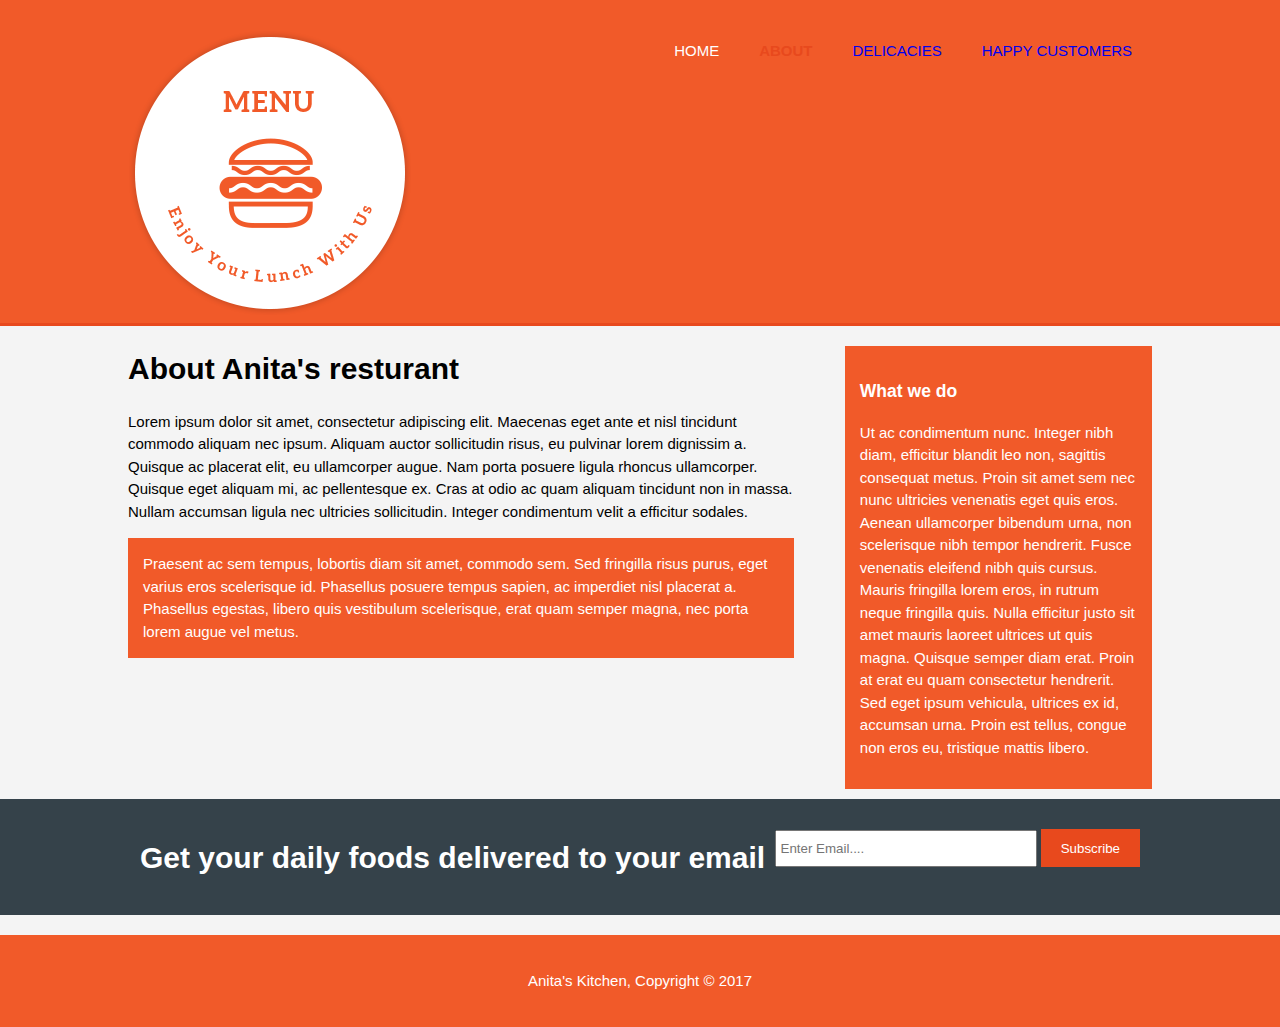
==== about.html @ 9dbcecc4 "added webpages-delicacies.html,about.html and happycustomers.html" ====
<!DOCTYPE html>
<html>

<head>
    <meta charset="utf-8">
    <meta name="viewport" content="width=device-width">
    <meta name="description" content="anitas resturant business offering all various types of food">
    <meta name="keywords" content="fast food, anita's resturant, foodie, lunch, breakfast, dinner, supper">
    <meta name="author" content="james kimani">
    <title>Anita's Kitchen | About Us</title>
    <link rel="stylesheet" href="css/styles.css">
</head>

<body>
    <header>
        <div class="container">
            <div id="branding">
                <img src="images/logoBig.png" alt="">
            </div>
            <nav>
                <ul>
                    <li>
                        <ahref="index.html">HOME</a>
                    </li>
                    <li class="current"><a href="about.html">about</a></li>
                    <li><a href="delicacies.html">delicacies</a></li>
                    <li><a href="happycustomers.html">happy customers</a></li>
                </ul>
            </nav>
        </div>
    </header>
    <section id="main">
        <div class="container">
            <article id="main-col">
                <h1 class="page-title">About Anita's resturant</h1>
                <p>Lorem ipsum dolor sit amet, consectetur adipiscing elit. Maecenas eget ante et nisl tincidunt commodo aliquam nec ipsum. Aliquam auctor sollicitudin risus, eu pulvinar lorem dignissim a. Quisque ac placerat elit, eu ullamcorper augue.
                    Nam porta posuere ligula rhoncus ullamcorper. Quisque eget aliquam mi, ac pellentesque ex. Cras at odio ac quam aliquam tincidunt non in massa. Nullam accumsan ligula nec ultricies sollicitudin. Integer condimentum velit a efficitur
                    sodales. </p>
                <p class="dark"> Praesent ac sem tempus, lobortis diam sit amet, commodo sem. Sed fringilla risus purus, eget varius eros scelerisque id. Phasellus posuere tempus sapien, ac imperdiet nisl placerat a. Phasellus egestas, libero quis vestibulum scelerisque,
                    erat quam semper magna, nec porta lorem augue vel metus.</p>
            </article>
            <aside id="sidebar">
                <div class="dark">


                    <h3>What we do</h3>
                    <p>Ut ac condimentum nunc. Integer nibh diam, efficitur blandit leo non, sagittis consequat metus. Proin sit amet sem nec nunc ultricies venenatis eget quis eros. Aenean ullamcorper bibendum urna, non scelerisque nibh tempor hendrerit.
                        Fusce venenatis eleifend nibh quis cursus. Mauris fringilla lorem eros, in rutrum neque fringilla quis. Nulla efficitur justo sit amet mauris laoreet ultrices ut quis magna. Quisque semper diam erat. Proin at erat eu quam consectetur
                        hendrerit. Sed eget ipsum vehicula, ultrices ex id, accumsan urna. Proin est tellus, congue non eros eu, tristique mattis libero.</p>
                </div>
            </aside>
        </div>

    </section>
    <section id="lunch">
        <div class="container">
            <h1>Get your daily foods delivered to your email</h1>

            <form>
                <input type="email" placeholder="Enter Email....">
                <button type="submit" class="button_1">Subscribe</button>
            </form>
        </div>
    </section>


    <footer>
        <p>Anita's Kitchen, Copyright &copy; 2017</p>
    </footer>
</body>

</html>
---- css/styles.css ----
body {
     font-family: arial, Helvetica, sans-serif;
     font-size: 15px;
     line-height: 1.5;
     padding: 0;
     margin: 0;
     background-color: #f4f4f4;
 }
 /* global */

 .container {
     width: 80%;
     margin: auto;
     overflow: hidden;
 }

 ul {
     margin: 0;
     padding: 0;
 }

 .button_1 {
     height: 38px;
     background: #e8491d;
     border: 0;
     padding-left: 20px;
     padding-right: 20px;
     color: white;
 }
 .dark {
     padding:15px;
     background: #F15A29;
     color: white;
     margin-top: 10px;
     margin-bottom: 10px;
 }
 /* header */

 header {
     background: #F15A29;
     color: white;
     padding-top: 30px;
     min-height: 70px;
     border-bottom: #e8491d 3px solid;
 }

 header a {
     color: ffffff;
     text-decoration: none;
     text-transform: uppercase;
     font-size: 16;
 }

 header li {
     float: left;
     display: inline;
     padding: 0 20px 0 20px;
 }

 header #branding {
     float: left;
 }

 header #branding h1 {
     margin: 0;
 }

 header nav {
     float: right;
     margin-top: 10px;
 }

 header .highlight, header .current a {
     color: #e8491d;
     font-weight: bold;
 }

 header a:hover {
     color: #cccccc;
 }
 /*landing*/

 #landing {
     min-height: 400px;
     background-image: url("../images/backgrounds/foodsBg.jpg");
     text-align: center;
     color: white;
 }

 #landing h1 {
     margin-top: 100px;
     font-size: 55px;
     margin-bottom: 10px;
 }

 #landing p {
     font-size: 20px;
 }

 #lunch {
     padding: 15px;
     color: white;
     background: #35424a;
 }

 #lunch h1 {
     float: left;
 }

 #lunch form {
     float: right;
     margin-top: 15px;
 }

 #lunch input[type="email"] {
     padding: 4px;
     height: 25px;
     width: 250px;
 }
 /*Boxes*/

 #boxes {
     margin: 20px;
 }

 #boxes .box {
     float: left;
     width: 30%;
     padding: 10px;
 }
 /*sidebar*/
 aside#sidebar {
     float: right;
     width: 30%;
     margin-top: 10px;
 }
 /*main col*/
 article#main-col {
     float: left;
     width: 65%;
 }
 /*beginning of footer*/

 footer {
     padding: 20px;
     margin-top: 20px;
     color: #ffffff;
     background-color: #F15A29;
     text-align: center;
 }
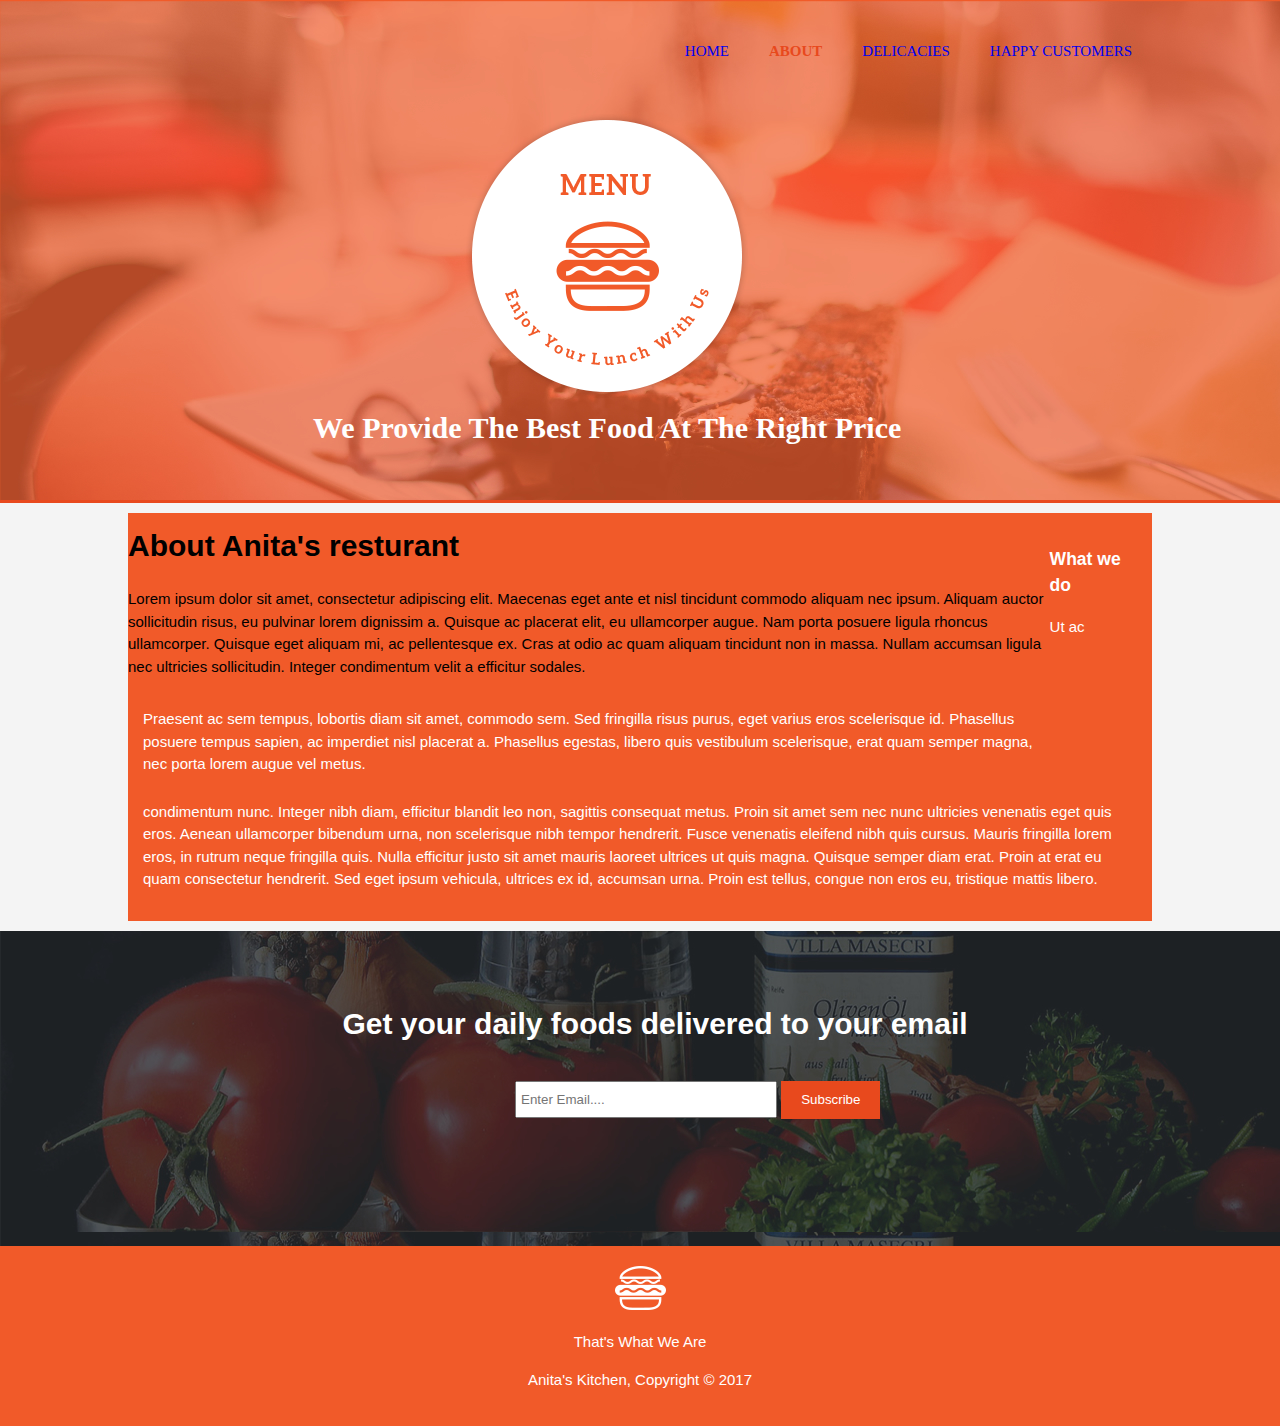
==== commit 71aedf49: "made many changes to index.html styles.css" ====
--- a/about.html
+++ b/about.html
@@ -14,19 +14,20 @@
 <body>
     <header>
         <div class="container">
-            <div id="branding">
-                <img src="images/logoBig.png" alt="">
-            </div>
             <nav>
                 <ul>
                     <li>
-                        <ahref="index.html">HOME</a>
+                        <a href="index.html">HOME</a>
                     </li>
                     <li class="current"><a href="about.html">about</a></li>
                     <li><a href="delicacies.html">delicacies</a></li>
                     <li><a href="happycustomers.html">happy customers</a></li>
                 </ul>
             </nav>
+            <div id="branding">
+                <img src="images/logoBig.png" alt="">
+                <h1>We Provide The Best Food At The <strong>Right Price</strong></h1>
+            </div>
         </div>
     </header>
     <section id="main">
@@ -42,7 +43,6 @@
             <aside id="sidebar">
                 <div class="dark">
 
-
                     <h3>What we do</h3>
                     <p>Ut ac condimentum nunc. Integer nibh diam, efficitur blandit leo non, sagittis consequat metus. Proin sit amet sem nec nunc ultricies venenatis eget quis eros. Aenean ullamcorper bibendum urna, non scelerisque nibh tempor hendrerit.
                         Fusce venenatis eleifend nibh quis cursus. Mauris fringilla lorem eros, in rutrum neque fringilla quis. Nulla efficitur justo sit amet mauris laoreet ultrices ut quis magna. Quisque semper diam erat. Proin at erat eu quam consectetur
@@ -52,19 +52,21 @@
         </div>
 
     </section>
-    <section id="lunch">
-        <div class="container">
-            <h1>Get your daily foods delivered to your email</h1>
+    <div class="container" id="lunch">
+        <h1>Get your daily foods delivered to your email</h1>
 
-            <form>
-                <input type="email" placeholder="Enter Email....">
-                <button type="submit" class="button_1">Subscribe</button>
-            </form>
-        </div>
-    </section>
-
+        <form>
+            <input type="email" placeholder="Enter Email....">
+            <button type="submit" class="button_1">Subscribe</button>
+        </form>
+    </div>
 
     <footer>
+        <img src="images/footerlogos/logo_white.png" alt="">
+        <p>That's What We Are</p>
+        <i class="fa fa-facebook" aria-hidden="true"></i>
+        <i class="fa fa-twitter" aria-hidden="true"></i>
+        <i class="fa fa-pinterest" aria-hidden="true"></i>
         <p>Anita's Kitchen, Copyright &copy; 2017</p>
     </footer>
 </body>
--- a/css/styles.css
+++ b/css/styles.css
@@ -1,150 +1,256 @@
- body {
-     font-family: arial, Helvetica, sans-serif;
-     font-size: 15px;
-     line-height: 1.5;
-     padding: 0;
-     margin: 0;
-     background-color: #f4f4f4;
- }
- /* global */
-
- .container {
-     width: 80%;
-     margin: auto;
-     overflow: hidden;
- }
-
- ul {
-     margin: 0;
-     padding: 0;
- }
-
- .button_1 {
-     height: 38px;
-     background: #e8491d;
-     border: 0;
-     padding-left: 20px;
-     padding-right: 20px;
-     color: white;
- }
- .dark {
-     padding:15px;
-     background: #F15A29;
-     color: white;
-     margin-top: 10px;
-     margin-bottom: 10px;
- }
- /* header */
-
- header {
-     background: #F15A29;
-     color: white;
-     padding-top: 30px;
-     min-height: 70px;
-     border-bottom: #e8491d 3px solid;
- }
-
- header a {
-     color: ffffff;
-     text-decoration: none;
-     text-transform: uppercase;
-     font-size: 16;
- }
-
- header li {
-     float: left;
-     display: inline;
-     padding: 0 20px 0 20px;
- }
-
- header #branding {
-     float: left;
- }
-
- header #branding h1 {
-     margin: 0;
- }
-
- header nav {
-     float: right;
-     margin-top: 10px;
- }
-
- header .highlight, header .current a {
-     color: #e8491d;
-     font-weight: bold;
- }
-
- header a:hover {
-     color: #cccccc;
- }
- /*landing*/
-
- #landing {
-     min-height: 400px;
-     background-image: url("../images/backgrounds/foodsBg.jpg");
-     text-align: center;
-     color: white;
- }
-
- #landing h1 {
-     margin-top: 100px;
-     font-size: 55px;
-     margin-bottom: 10px;
- }
-
- #landing p {
-     font-size: 20px;
- }
-
- #lunch {
-     padding: 15px;
-     color: white;
-     background: #35424a;
- }
-
- #lunch h1 {
-     float: left;
- }
-
- #lunch form {
-     float: right;
-     margin-top: 15px;
- }
-
- #lunch input[type="email"] {
-     padding: 4px;
-     height: 25px;
-     width: 250px;
- }
- /*Boxes*/
-
- #boxes {
-     margin: 20px;
- }
-
- #boxes .box {
-     float: left;
-     width: 30%;
-     padding: 10px;
- }
- /*sidebar*/
- aside#sidebar {
-     float: right;
-     width: 30%;
-     margin-top: 10px;
- }
- /*main col*/
- article#main-col {
-     float: left;
-     width: 65%;
- }
- /*beginning of footer*/
-
- footer {
-     padding: 20px;
-     margin-top: 20px;
-     color: #ffffff;
-     background-color: #F15A29;
-     text-align: center;
- }
+body {
+    font-family: arial, Helvetica, sans-serif;
+    font-size: 15px;
+    line-height: 1.5;
+    padding: 0;
+    margin: 0;
+    background-color: #f4f4f4;
+}
+
+header {
+    font-family: georgia;
+}
+
+#branding {
+    text-align: center;
+    margin-left: 185px;
+    margin-top: 50px;
+    margin-bottom: 50px;
+}
+
+form {
+    color: red;
+}
+
+#happy {
+    padding: 40px;
+    background-color: white;
+    font-size: 36;
+    height: 105px;
+}
+
+#party {
+    padding: 40px;
+    background-color: orange;
+    margin-bottom: 50px;
+    height: 105px;
+}
+
+#breakfast {
+    background-image: url("../images/foodtop/breakfast.jpg");
+    height: 210px;
+    text-align: center;
+    color: white;
+}
+
+#lunchez {
+    background-image: url("../images/foodtop/lunch.jpg");
+    height: 210px;
+    text-align: center;
+    color: white;
+}
+
+#dinner {
+    background-image: url("../images/foodtop/dinner.jpg");
+    height: 210px;
+    text-align: center;
+    color: white;
+}
+
+.wah {
+    background-image: url(../images/backgrounds/foodsBg.jpg);
+}
+
+
+/* global */
+
+.container {
+    width: 80%;
+    margin: auto;
+    overflow: hidden;
+}
+
+ul {
+    margin: 0;
+    padding: 0;
+}
+
+.button_1 {
+    height: 38px;
+    background: #e8491d;
+    border: 0;
+    padding-left: 20px;
+    padding-right: 20px;
+    color: white;
+}
+
+.dark {
+    padding: 15px;
+    background: #F15A29;
+    color: white;
+    margin-top: 10px;
+    margin-bottom: 10px;
+}
+
+
+/* header */
+
+header {
+    background-image: url("../images/backgrounds/landing.jpg");
+    color: white;
+    padding-top: 30px;
+    min-height: 70px;
+    border-bottom: #e8491d 3px solid;
+}
+
+header a {
+    color: ffffff;
+    text-decoration: none;
+    text-transform: uppercase;
+    font-size: 16;
+}
+
+header li {
+    float: left;
+    display: inline;
+    padding: 0 20px 0 20px;
+}
+
+header #branding {
+    float: left;
+}
+
+header #branding h1 {
+    margin: 0;
+}
+
+header nav {
+    float: right;
+    margin-top: 10px;
+}
+
+header .highlight,
+header .current a {
+    color: #e8491d;
+    font-weight: bold;
+}
+
+header a:hover {
+    color: #cccccc;
+}
+
+#lunch {
+    background-image: url("../images/backgrounds/subscribe.jpg");
+    padding: 15px;
+    color: white;
+    margin-top: 0px;
+    margin-bottom: -20px;
+    padding-top: 50px;
+    height: 250px;
+    width: 100%;
+}
+
+#lunch h1 {
+    text-align: center;
+}
+
+#lunch form {
+    float: left;
+    margin-top: 15px;
+    margin-left: 500px;
+}
+
+#lunch input[type="email"] {
+    padding: 4px;
+    height: 25px;
+    width: 250px;
+}
+
+//*********/
+.table {
+    background: #FFFFFF;
+    color: #F15A29;
+    width: 100%;
+}
+
+.menu-tabs {
+    margin: 0px 200px 0px 200px;
+    padding-top: 100px;
+    border: 0pt;
+}
+
+.tab-content {
+    color: white;
+}
+
+.menu-tabs .nav ul:first-child {
+    color: #F15A29;
+}
+
+h4 {
+    text-align: center;
+}
+
+menu-tabs .nav li a:active {
+    color: #F15A29;
+    text-decoration: none;
+    border: 0pt;
+}
+
+.testimonials {
+    text-align: center;
+    margin: 75px 100px 75px 100px;
+    border: 10px solid #fff;
+    box-shadow: -1px 1px 5px 4px #E3E3E3;
+    padding: 20px 20px 20px 20px;
+}
+
+.testimonials h4 {
+    color: #F15A29;
+}
+
+//*******//
+
+/*sidebar*/
+
+aside#sidebar {
+    float: right;
+    width: 30%;
+    margin-top: 10px;
+}
+
+aside#sidebar .quote input,
+aside#sidebar .quote textarea {
+    width: 90%;
+    padding: 5px;
+}
+
+
+/*main col*/
+
+article#main-col {
+    float: left;
+    width: 90%;
+}
+
+
+/**delicacies**/
+
+ul#delicacies li {
+    list-style: none;
+    padding: 20px;
+    border: #cccccc solid 1px;
+    margin-bottom: 5px;
+    background: #e6e6e6;
+}
+
+
+/*beginning of footer*/
+
+footer {
+    padding: 20px;
+    margin-top: 20px;
+    color: #ffffff;
+    background-color: #F15A29;
+    text-align: center;
+}
